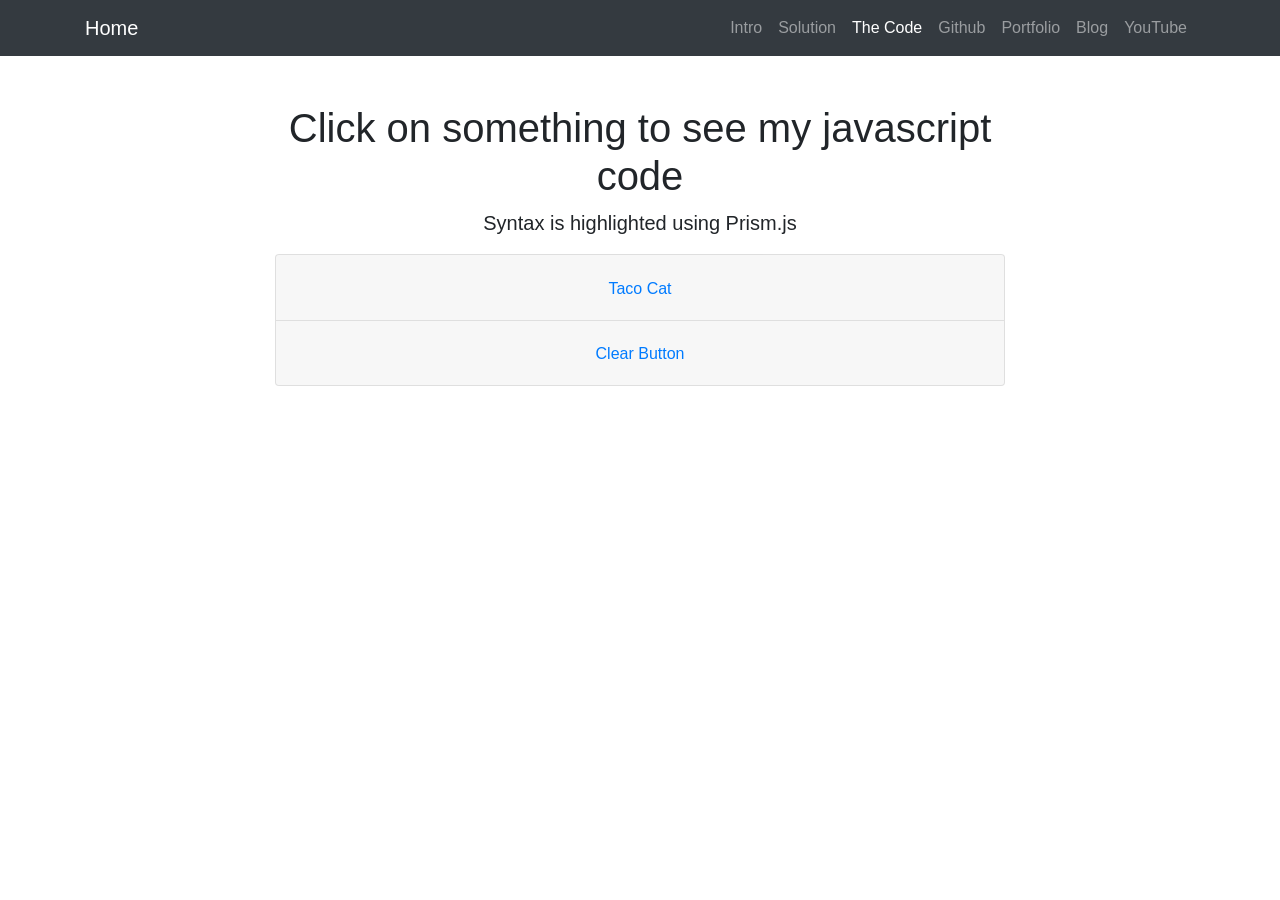
==== Code.html @ f0dbd227 "Taco Cat Clone Created" ====
﻿<!DOCTYPE html>
<html lang="en">

<head>

    <meta charset="utf-8">
    <meta name="viewport" content="width=device-width, initial-scale=1, shrink-to-fit=no">
    <meta name="description" content="">
    <meta name="author" content="">

    <title>Javascript Challenges</title>

    <!-- Favicon -->
    <link rel="icon" type="image/png" sizes="32x32" href="/Krona_One/favicon-32x32.png">

    <!-- Bootstrap core CSS -->
    <link rel="stylesheet" href="https://stackpath.bootstrapcdn.com/bootstrap/4.5.0/css/bootstrap.min.css" integrity="sha384-9aIt2nRpC12Uk9gS9baDl411NQApFmC26EwAOH8WgZl5MYYxFfc+NcPb1dKGj7Sk" crossorigin="anonymous">

    <!-- Prism CSS -->
    <link href="Content/prism.css" rel="stylesheet" />

</head>

<body>

    <!-- Navigation -->
    <nav class="navbar navbar-expand-lg navbar-dark bg-dark static-top">
        <div class="container">
            <a class="navbar-brand" href="/Index.html">Home</a>
            <button class="navbar-toggler" type="button" data-toggle="collapse" data-target="#navbarResponsive" aria-controls="navbarResponsive" aria-expanded="false" aria-label="Toggle navigation">
                <span class="navbar-toggler-icon"></span>
            </button>
            <div class="collapse navbar-collapse" id="navbarResponsive">
                <ul class="navbar-nav ml-auto">
                    <li class="nav-item">
                        <a class="nav-link" href="/Index.html">Intro</a>
                    </li>
                    <li class="nav-item">
                        <a class="nav-link" href="/Solve.html">Solution</a>
                    </li>
                    <li class="nav-item active">
                        <a class="nav-link" href="/Code.html">The Code</a>
                    </li>
                    <li class="nav-item">
                        <a class="nav-link" href="https://github.com/mackenzieweaver/TacoCat" target="_blank">Github</a>
                    </li>
                    <li class="nav-item">
                        <a class="nav-link" href="https://mackenzie-weaver.netlify.app/" target="_blank">Portfolio</a>
                    </li>
                    <li class="nav-item">
                        <a class="nav-link" href="https://docs.google.com/document/d/1L77M_9toATUd6kmaRl42XJozB3CUa3GKoGhOojrdNbU/edit?usp=sharing" target="_blank">Blog</a>
                    </li>
                    <li class="nav-item">
                        <a class="nav-link" href="https://youtu.be/cBKYjYE_bBk" target="_blank">YouTube</a>
                    </li>
                </ul>
            </div>
        </div>
    </nav>

    <!-- Page Content -->
    <div class="container">
        <div class="row">
            <div class="col-lg-8 text-center offset-2">
                <h1 class="mt-5">Click on something to see my javascript code</h1>
                <p class="lead">Syntax is highlighted using Prism.js</p>
                <div class="accordion" id="accordionExample">
                    <div class="card">
                        <div class="card-header" id="headingFour">
                            <h2 class="mb-0">
                                <button class="btn btn-link collapsed" type="button" data-toggle="collapse" data-target="#collapseFour" aria-expanded="false" aria-controls="collapseFour">
                                    Taco Cat
                                </button>
                            </h2>
                        </div>
                        <div id="collapseFour" class="collapse" aria-labelledby="headingFour" data-parent="#accordionExample">
                            <div class="card-body">
<pre>
<code class="language-js">// Palindrome
function Palindrome(word) {
    const c = document.getElementById("case-sensitive").checked;
    const n = document.getElementById("number-sensitive").checked;
    const s = document.getElementById("special-char-sensitive").checked;

    const e = document.getElementById("palindrome-result");
    const r = document.getElementById("reversed-word");

    if (c) {
        word = word.toLowerCase();
    }

    if (n) {
        word = word.replace(/[0-9]/g, '');
    }

    if (s) {
        word = word.replace(/[`~!@#$%^&*()_|+\-=?;:'",.<>\{\}\[\]\\\/]|\s/gi, '');
    }

    if (!word) {
        e.innerHTML = `<b>n/a</b>`;
        swal("You made Taco Cat sad", "Because you didn't enter a word", "error");
        return;
    }

    let reverse = word.split('').reverse().join('');
    r.innerHTML = `<b>${reverse}</b>`;
    if (word == reverse) {
        e.innerHTML = `<b>Palindrome!</b>`;
    } else {
        e.innerHTML = `<b>Not a palindrome...</b>`;
    }
}</code>
</pre>
                            </div>
                        </div>
                    </div>
                    <div class="card">
                        <div class="card-header" id="headingFive">
                            <h2 class="mb-0">
                                <button class="btn btn-link collapsed" type="button" data-toggle="collapse" data-target="#collapseFive" aria-expanded="false" aria-controls="collapseFive">
                                    Clear Button
                                </button>
                            </h2>
                        </div>
                        <div id="collapseFive" class="collapse" aria-labelledby="headingFive" data-parent="#accordionExample">
                            <div class="card-body">
<pre>
<code class="language-js">// Clear Button
function ClearPalindrome() {
    document.getElementById("user-palindrome").value = '';
    document.getElementById("palindrome-result").innerHTML = '';
    document.getElementById("reversed-word").innerHTML = '';
    document.getElementById("user-palindrome").focus();
}</code>
</pre>
                            </div>
                        </div>
                    </div>
                </div>
            </div>
        </div>
    </div>

    <!-- Bootstrap core JavaScript -->
    <script src="//code.jquery.com/jquery-3.5.1.slim.min.js" integrity="sha384-DfXdz2htPH0lsSSs5nCTpuj/zy4C+OGpamoFVy38MVBnE+IbbVYUew+OrCXaRkfj" crossorigin="anonymous"></script>
    <script src="//cdn.jsdelivr.net/npm/popper.js@1.16.0/dist/umd/popper.min.js" integrity="sha384-Q6E9RHvbIyZFJoft+2mJbHaEWldlvI9IOYy5n3zV9zzTtmI3UksdQRVvoxMfooAo" crossorigin="anonymous"></script>
    <script src="//stackpath.bootstrapcdn.com/bootstrap/4.5.0/js/bootstrap.min.js" integrity="sha384-OgVRvuATP1z7JjHLkuOU7Xw704+h835Lr+6QL9UvYjZE3Ipu6Tp75j7Bh/kR0JKI" crossorigin="anonymous"></script>
    <script src="Scripts/prism.js"></script>
</body>

</html>
---- Content/prism.css ----
/* PrismJS 1.21.0
https://prismjs.com/download.html#themes=prism-okaidia&languages=markup+css+clike+javascript */
/**
 * okaidia theme for JavaScript, CSS and HTML
 * Loosely based on Monokai textmate theme by http://www.monokai.nl/
 * @author ocodia
 */

code[class*="language-"],
pre[class*="language-"] {
	color: #f8f8f2;
	background: none;
	text-shadow: 0 1px rgba(0, 0, 0, 0.3);
	font-family: Consolas, Monaco, 'Andale Mono', 'Ubuntu Mono', monospace;
	font-size: 1em;
	text-align: left;
	white-space: pre;
	word-spacing: normal;
	word-break: normal;
	word-wrap: normal;
	line-height: 1.5;

	-moz-tab-size: 4;
	-o-tab-size: 4;
	tab-size: 4;

	-webkit-hyphens: none;
	-moz-hyphens: none;
	-ms-hyphens: none;
	hyphens: none;
}

/* Code blocks */
pre[class*="language-"] {
	padding: 1em;
	margin: .5em 0;
	overflow: auto;
	border-radius: 0.3em;
}

:not(pre) > code[class*="language-"],
pre[class*="language-"] {
	background: #272822;
}

/* Inline code */
:not(pre) > code[class*="language-"] {
	padding: .1em;
	border-radius: .3em;
	white-space: normal;
}

.token.comment,
.token.prolog,
.token.doctype,
.token.cdata {
	color: #8292a2;
}

.token.punctuation {
	color: #f8f8f2;
}

.token.namespace {
	opacity: .7;
}

.token.property,
.token.tag,
.token.constant,
.token.symbol,
.token.deleted {
	color: #f92672;
}

.token.boolean,
.token.number {
	color: #ae81ff;
}

.token.selector,
.token.attr-name,
.token.string,
.token.char,
.token.builtin,
.token.inserted {
	color: #a6e22e;
}

.token.operator,
.token.entity,
.token.url,
.language-css .token.string,
.style .token.string,
.token.variable {
	color: #f8f8f2;
}

.token.atrule,
.token.attr-value,
.token.function,
.token.class-name {
	color: #e6db74;
}

.token.keyword {
	color: #66d9ef;
}

.token.regex,
.token.important {
	color: #fd971f;
}

.token.important,
.token.bold {
	font-weight: bold;
}
.token.italic {
	font-style: italic;
}

.token.entity {
	cursor: help;
}
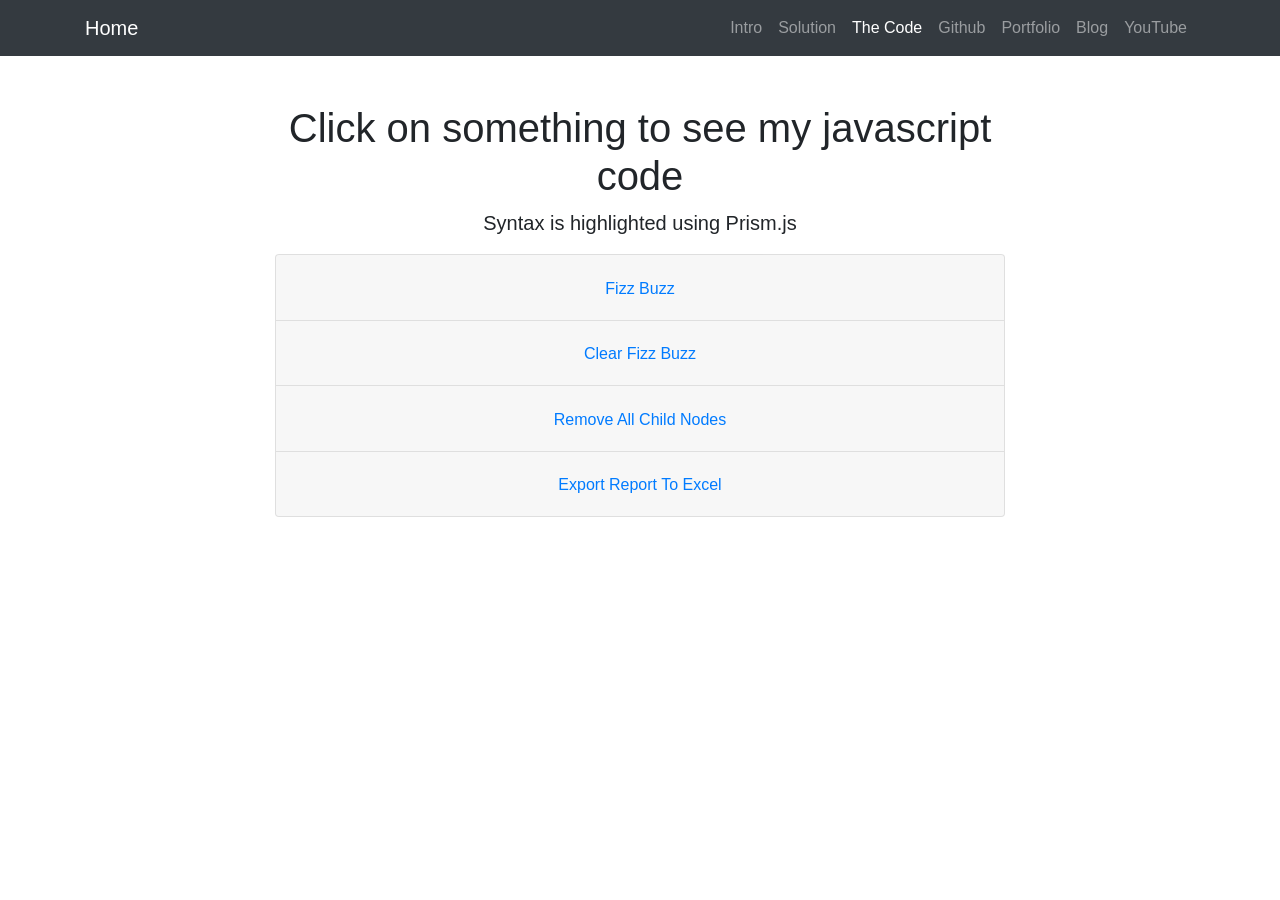
==== commit 10766112: "Code Page Complete" ====
--- a/Code.html
+++ b/Code.html
@@ -8,7 +8,7 @@
     <meta name="description" content="">
     <meta name="author" content="">
 
-    <title>Javascript Challenges</title>
+    <title>Fizz Buzz</title>
 
     <!-- Favicon -->
     <link rel="icon" type="image/png" sizes="32x32" href="/Krona_One/favicon-32x32.png">
@@ -42,16 +42,16 @@
                         <a class="nav-link" href="/Code.html">The Code</a>
                     </li>
                     <li class="nav-item">
-                        <a class="nav-link" href="https://github.com/mackenzieweaver/TacoCat" target="_blank">Github</a>
+                        <a class="nav-link" href="https://github.com/mackenzieweaver/FizzBuzz" target="_blank">Github</a>
                     </li>
                     <li class="nav-item">
                         <a class="nav-link" href="https://mackenzie-weaver.netlify.app/" target="_blank">Portfolio</a>
                     </li>
                     <li class="nav-item">
-                        <a class="nav-link" href="https://docs.google.com/document/d/1L77M_9toATUd6kmaRl42XJozB3CUa3GKoGhOojrdNbU/edit?usp=sharing" target="_blank">Blog</a>
-                    </li>
-                    <li class="nav-item">
-                        <a class="nav-link" href="https://youtu.be/cBKYjYE_bBk" target="_blank">YouTube</a>
+                        <a class="nav-link" href="#">Blog</a>
+                    </li>
+                    <li class="nav-item">
+                        <a class="nav-link" href="#">YouTube</a>
                     </li>
                 </ul>
             </div>
@@ -66,72 +66,142 @@
                 <p class="lead">Syntax is highlighted using Prism.js</p>
                 <div class="accordion" id="accordionExample">
                     <div class="card">
-                        <div class="card-header" id="headingFour">
-                            <h2 class="mb-0">
-                                <button class="btn btn-link collapsed" type="button" data-toggle="collapse" data-target="#collapseFour" aria-expanded="false" aria-controls="collapseFour">
-                                    Taco Cat
-                                </button>
-                            </h2>
-                        </div>
-                        <div id="collapseFour" class="collapse" aria-labelledby="headingFour" data-parent="#accordionExample">
-                            <div class="card-body">
-<pre>
-<code class="language-js">// Palindrome
-function Palindrome(word) {
-    const c = document.getElementById("case-sensitive").checked;
-    const n = document.getElementById("number-sensitive").checked;
-    const s = document.getElementById("special-char-sensitive").checked;
-
-    const e = document.getElementById("palindrome-result");
-    const r = document.getElementById("reversed-word");
-
-    if (c) {
-        word = word.toLowerCase();
+                        <div class="card-header" id="headingFizz">
+                            <h2 class="mb-0">
+                                <button class="btn btn-link collapsed" type="button" data-toggle="collapse" data-target="#collapseFizz" aria-expanded="false" aria-controls="collapseFizz">
+                                    Fizz Buzz
+                                </button>
+                            </h2>
+                        </div>
+                        <div id="collapseFizz" class="collapse" aria-labelledby="headingFizz" data-parent="#accordionExample">
+                            <div class="card-body">
+<pre>
+<code class="language-js">// Fizz Buzz
+function FizzBuzz(fizz, buzz, upperLimit) {
+    if (isNaN(upperLimit)) {
+        swal("Your Fizz is not Buzzin", "Because you didn't enter an upper limit", "error");
     }
-
-    if (n) {
-        word = word.replace(/[0-9]/g, '');
+    removeAllChildNodes(document.getElementById("fizz-buzz-table-body"));
+    const table = document.getElementById("fizz-buzz-table-body");
+    for (let i = 1; i <= upperLimit; i++) {
+        // new table row
+        let row = table.insertRow();
+        row.setAttribute("scope", "row");
+        // # table data
+        let cell = row.insertCell();
+        let text = document.createTextNode(i.toString());
+        cell.appendChild(text);
+        // fizz table data
+        if (i % fizz == 0) {
+            // insert fizz
+            cell = row.insertCell();
+            text = document.createTextNode("Fizz");
+            cell.style.color = '#66d9cd';
+            cell.appendChild(text);
+        } else {
+            // insert x
+            cell = row.insertCell();
+            text = document.createTextNode("x");
+            cell.appendChild(text);
+        }
+        // buzz table data
+        if (i % buzz == 0) {
+            // insert buzz
+            cell = row.insertCell();
+            text = document.createTextNode("Buzz");
+            cell.style.color = '#c22722';
+            cell.appendChild(text);
+        } else {
+            // insert x
+            cell = row.insertCell();
+            text = document.createTextNode("x");
+            cell.appendChild(text);
+        }
+        // fizz buzz table data
+        if ((i % fizz == 0) && (i % buzz == 0)) {
+            // insert fizz buzz
+            cell = row.insertCell();
+            text = document.createTextNode("Fizz Buzz");
+            cell.style.color = '#c68a21';
+            cell.appendChild(text);
+        } else {
+            // insert x
+            cell = row.insertCell();
+            text = document.createTextNode("x");
+            cell.appendChild(text);
+        }
     }
-
-    if (s) {
-        word = word.replace(/[`~!@#$%^&*()_|+\-=?;:'",.<>\{\}\[\]\\\/]|\s/gi, '');
-    }
-
-    if (!word) {
-        e.innerHTML = `<b>n/a</b>`;
-        swal("You made Taco Cat sad", "Because you didn't enter a word", "error");
+}</code>
+</pre>
+                            </div>
+                        </div>
+                    </div>
+                    <div class="card">
+                        <div class="card-header" id="headingClearFizzBuzz">
+                            <h2 class="mb-0">
+                                <button class="btn btn-link collapsed" type="button" data-toggle="collapse" data-target="#collapseClearFizzBuzz" aria-expanded="false" aria-controls="collapseFive">
+                                    Clear Fizz Buzz
+                                </button>
+                            </h2>
+                        </div>
+                        <div id="collapseClearFizzBuzz" class="collapse" aria-labelledby="headingClearFizzBuzz" data-parent="#accordionExample">
+                            <div class="card-body">
+<pre>
+<code class="language-js">function ClearFizzBuzz() {
+    document.getElementById("fizz-num").value = '';
+    document.getElementById("buzz-num").value = '';
+    document.getElementById("upper-limit").value = '';
+    removeAllChildNodes(document.getElementById("fizz-buzz-table-body"));
+    document.getElementById("fizz-num").focus();
+}</code>
+</pre>
+                            </div>
+                        </div>
+                    </div>
+                    <div class="card">
+                        <div class="card-header" id="headingremoveAllChildNodes">
+                            <h2 class="mb-0">
+                                <button class="btn btn-link collapsed" type="button" data-toggle="collapse" data-target="#collapseremoveAllChildNodes" aria-expanded="false" aria-controls="collapseremoveAllChildNodes">
+                                    Remove All Child Nodes
+                                </button>
+                            </h2>
+                        </div>
+                        <div id="collapseremoveAllChildNodes" class="collapse" aria-labelledby="headingremoveAllChildNodes" data-parent="#accordionExample">
+                            <div class="card-body">
+<pre>
+<code class="language-js">function removeAllChildNodes(parent) {
+    while (parent.firstChild) {
+        parent.removeChild(parent.firstChild);
+    }   
+}</code>
+</pre>
+                            </div>
+                        </div>
+                    </div>
+                    <div class="card">
+                        <div class="card-header" id="headingexportReportToExcel">
+                            <h2 class="mb-0">
+                                <button class="btn btn-link collapsed" type="button" data-toggle="collapse" data-target="#collapseexportReportToExcel" aria-expanded="false" aria-controls="collapseexportReportToExcel">
+                                    Export Report To Excel
+                                </button>
+                            </h2>
+                        </div>
+                        <div id="collapseexportReportToExcel" class="collapse" aria-labelledby="headingexportReportToExcel" data-parent="#accordionExample">
+                            <div class="card-body">
+<pre>
+<code class="language-js">// Export Table
+function exportReportToExcel() {
+    if (document.getElementById("fizz-buzz-table-body").childElementCount == 0) {
+        swal("Table is empty", "Why would you want to download that?", "error");
         return;
     }
-
-    let reverse = word.split('').reverse().join('');
-    r.innerHTML = `<b>${reverse}</b>`;
-    if (word == reverse) {
-        e.innerHTML = `<b>Palindrome!</b>`;
-    } else {
-        e.innerHTML = `<b>Not a palindrome...</b>`;
-    }
-}</code>
-</pre>
-                            </div>
-                        </div>
-                    </div>
-                    <div class="card">
-                        <div class="card-header" id="headingFive">
-                            <h2 class="mb-0">
-                                <button class="btn btn-link collapsed" type="button" data-toggle="collapse" data-target="#collapseFive" aria-expanded="false" aria-controls="collapseFive">
-                                    Clear Button
-                                </button>
-                            </h2>
-                        </div>
-                        <div id="collapseFive" class="collapse" aria-labelledby="headingFive" data-parent="#accordionExample">
-                            <div class="card-body">
-<pre>
-<code class="language-js">// Clear Button
-function ClearPalindrome() {
-    document.getElementById("user-palindrome").value = '';
-    document.getElementById("palindrome-result").innerHTML = '';
-    document.getElementById("reversed-word").innerHTML = '';
-    document.getElementById("user-palindrome").focus();
+    let table = document.getElementById("fizz-buzz-table"); 
+    TableToExcel.convert(table, { 
+        name: `fizzbuzz.xlsx`,
+        sheet: {
+            name: 'Sheet 1' // sheetName
+        }
+    });
 }</code>
 </pre>
                             </div>
